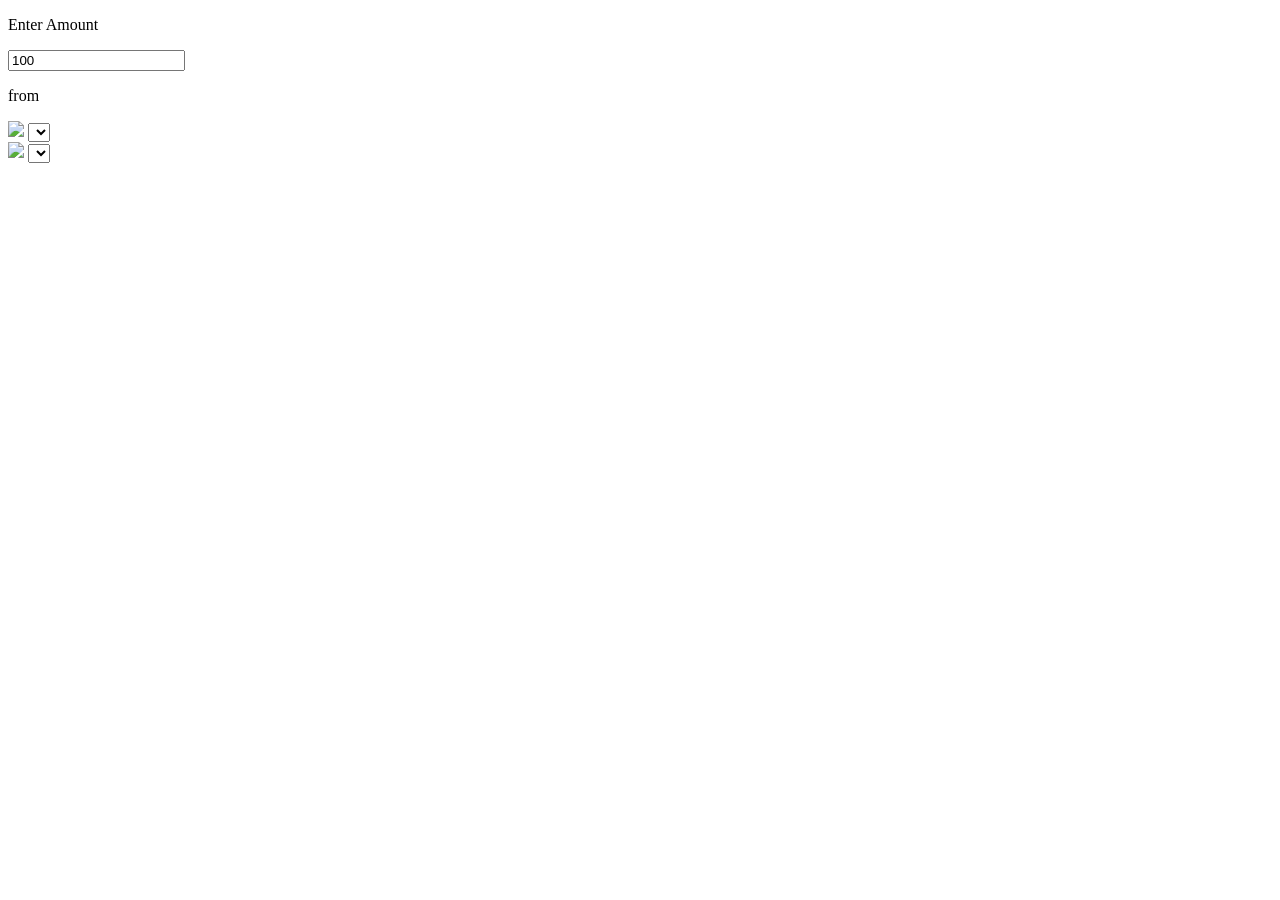
==== index.html @ 717cbdd4 "add to block" ====
<!doctype html>
<html lang="en">
  <head>
    <meta charset="UTF-8" />
    <meta name="viewport" content="width=device-width, initial-scale=1.0" />
    <title>Document</title>
    <link
      rel="stylesheet"
      href="https://cdnjs.cloudflare.com/ajax/libs/font-awesome/7.0.1/css/all.min.css"
      integrity="sha512-2SwdPD6INVrV/lHTZbO2nodKhrnDdJK9/kg2XD1r9uGqPo1cUbujc+IYdlYdEErWNu69gVcYgdxlmVmzTWnetw=="
      crossorigin="anonymous"
      referrerpolicy="no-referrer"
    />
  </head>
  <body>
    <div class="amount">
      <p>Enter Amount</p>
      <input value="100" type="text" />
    </div>
    <div class="from">
      <p>from</p>
      <div class="select-container">
        <img src="https://flagsapi.com/US/flat/64.png" />
        <select name="form"></select>
      </div>
      <div class="select-container">
        <img src="https://flagsapi.com/IN/flat/64.png" />
        <select name="form"></select>
      </div>
    </div>
  </body>
</html>
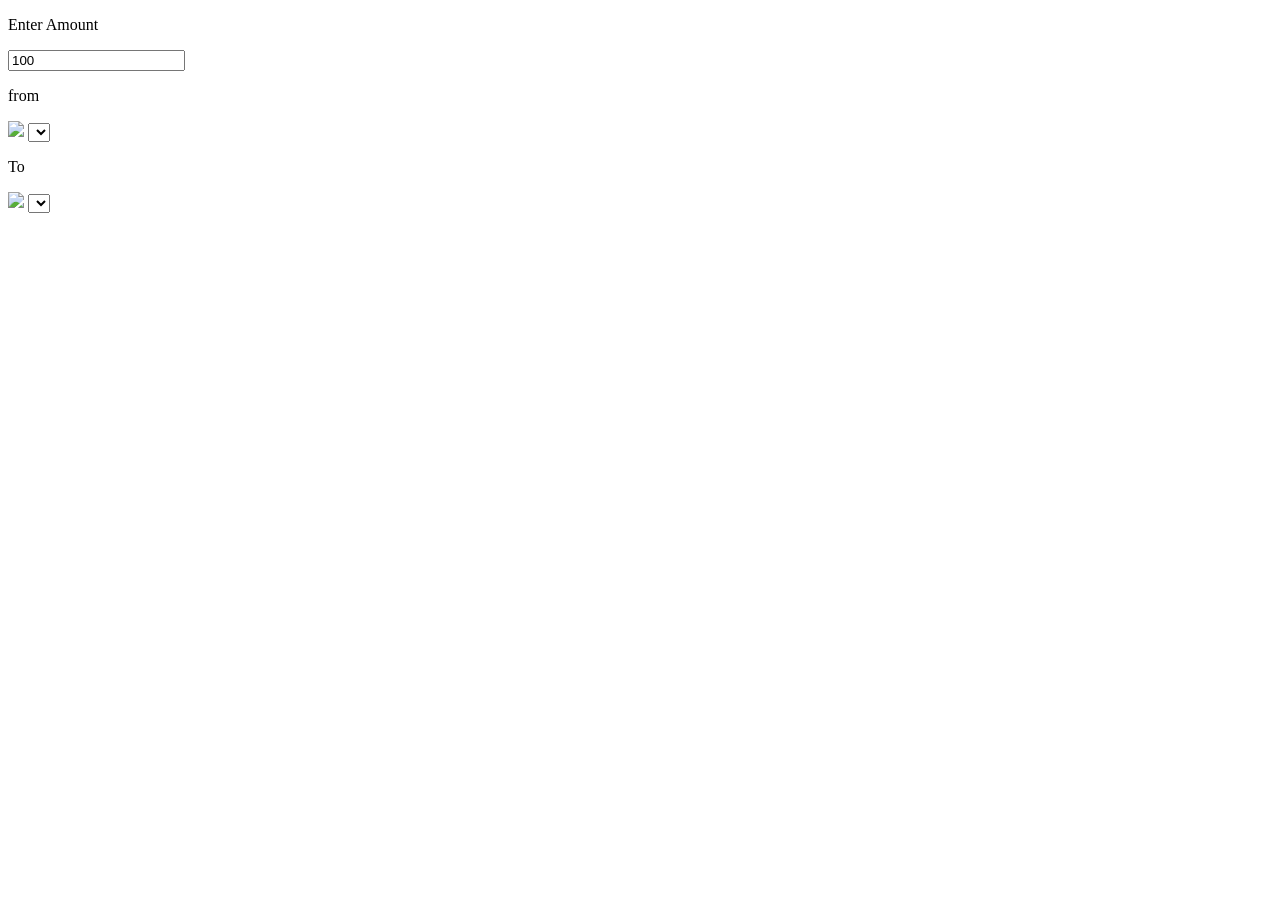
==== commit cea26357: "updated 'to' container" ====
--- a/index.html
+++ b/index.html
@@ -23,6 +23,9 @@
         <img src="https://flagsapi.com/US/flat/64.png" />
         <select name="form"></select>
       </div>
+    </div>
+    <div class="to">
+      <p>To</p>
       <div class="select-container">
         <img src="https://flagsapi.com/IN/flat/64.png" />
         <select name="form"></select>
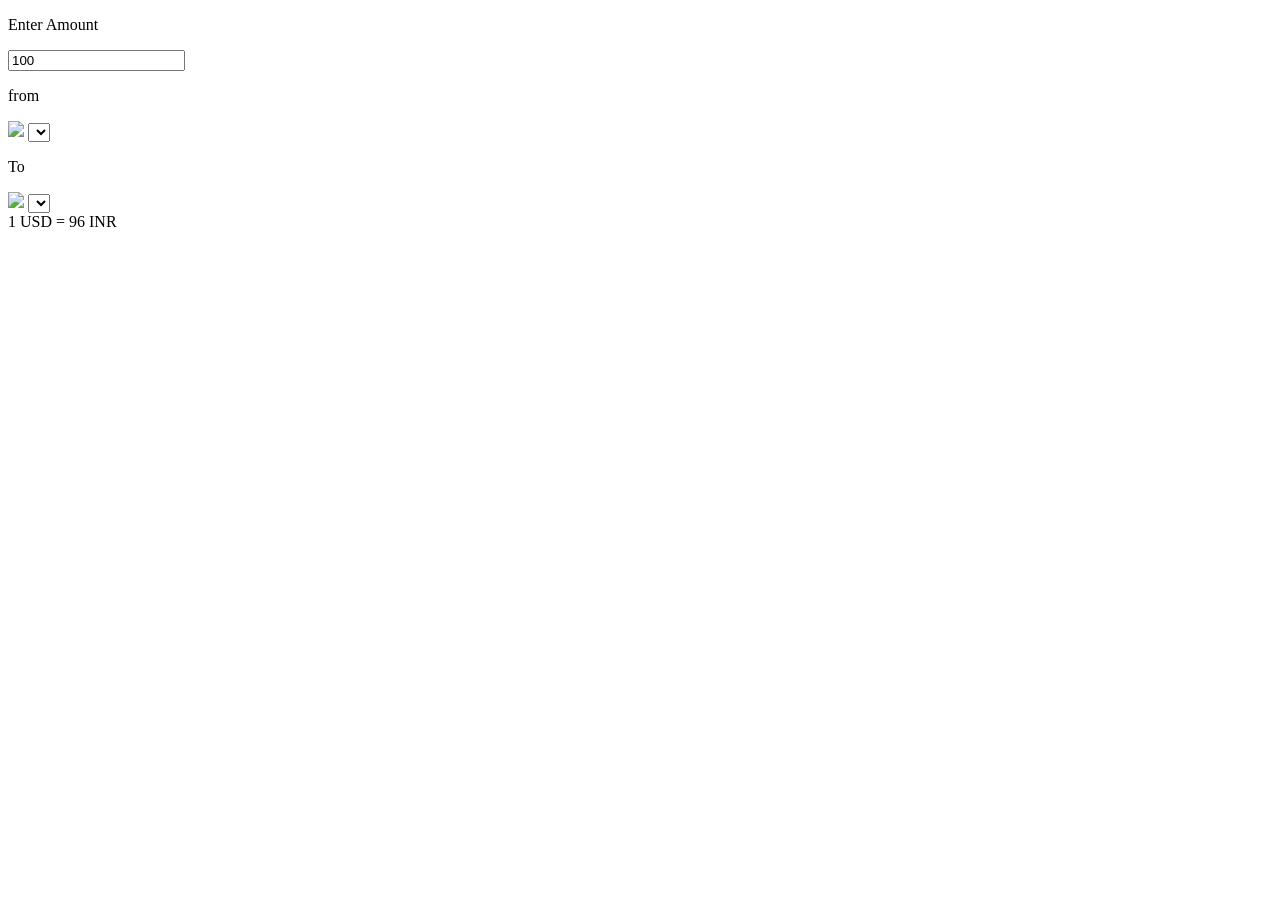
==== commit 3efa9e74: "add currency exchange rate msg container" ====
--- a/index.html
+++ b/index.html
@@ -17,19 +17,23 @@
       <p>Enter Amount</p>
       <input value="100" type="text" />
     </div>
-    <div class="from">
-      <p>from</p>
-      <div class="select-container">
-        <img src="https://flagsapi.com/US/flat/64.png" />
-        <select name="form"></select>
+    <div class="dropdown">
+      <div class="from">
+        <p>from</p>
+        <div class="select-container">
+          <img src="https://flagsapi.com/US/flat/64.png" />
+          <select name="form"></select>
+        </div>
+      </div>
+      <i class="fa-solid fa-arrow-right-arrow-left"></i>
+      <div class="to">
+        <p>To</p>
+        <div class="select-container">
+          <img src="https://flagsapi.com/IN/flat/64.png" />
+          <select name="form"></select>
+        </div>
       </div>
     </div>
-    <div class="to">
-      <p>To</p>
-      <div class="select-container">
-        <img src="https://flagsapi.com/IN/flat/64.png" />
-        <select name="form"></select>
-      </div>
-    </div>
+    <div class="msg">1 USD = 96 INR</div>
   </body>
 </html>
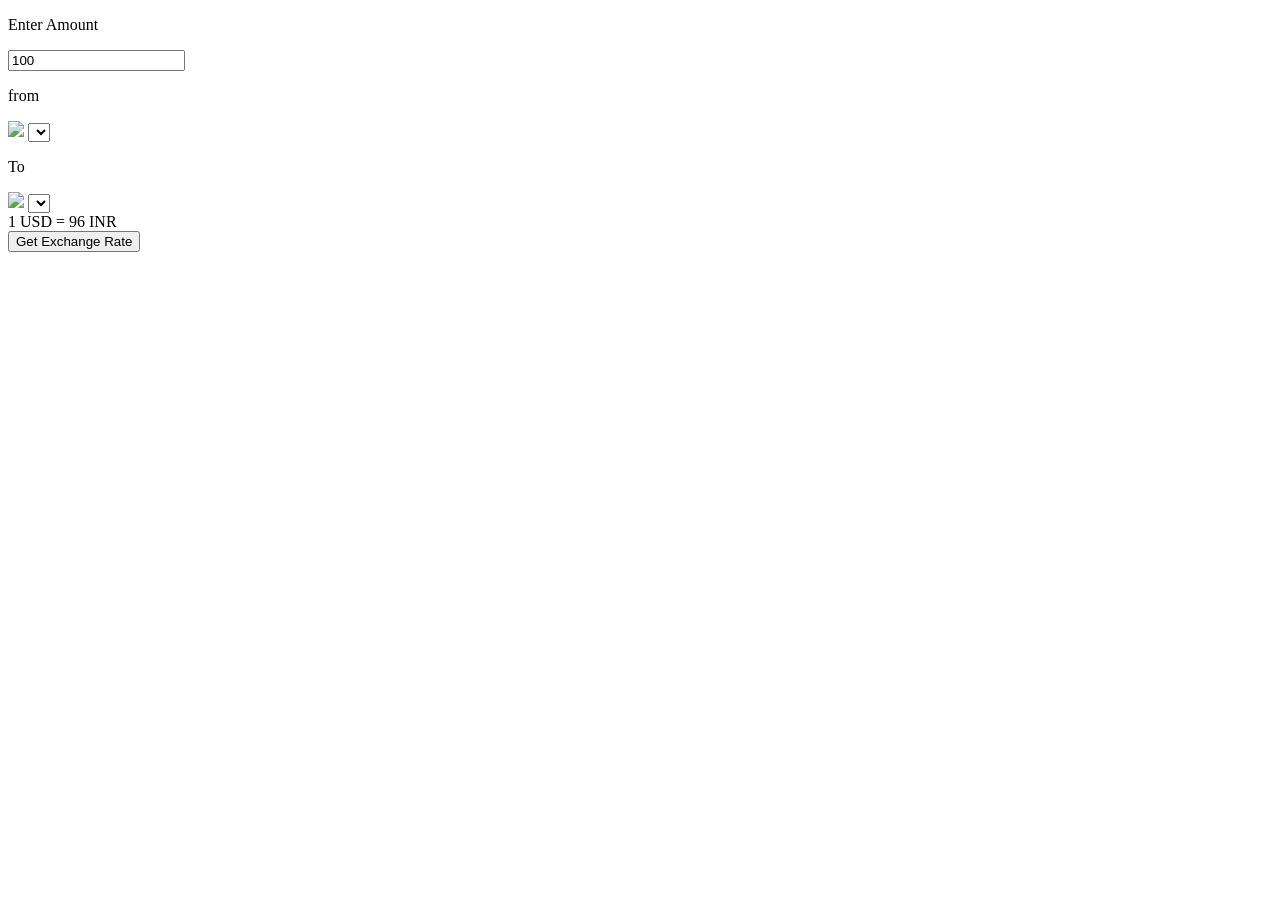
==== commit fb55ed41: "add button" ====
--- a/index.html
+++ b/index.html
@@ -35,5 +35,6 @@
       </div>
     </div>
     <div class="msg">1 USD = 96 INR</div>
+    <button>Get Exchange Rate</button>
   </body>
 </html>
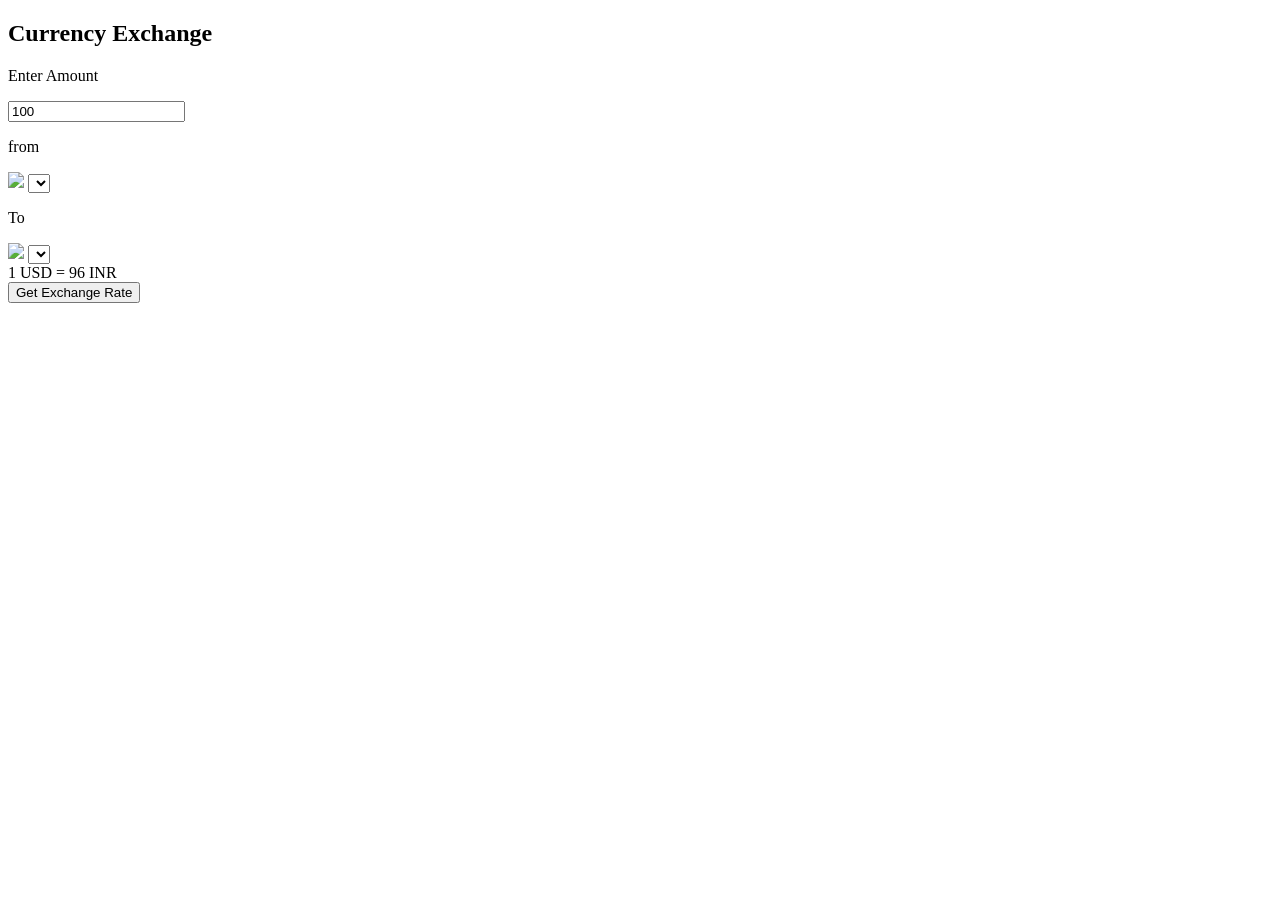
==== commit 93345fa0: "add heading and container" ====
--- a/index.html
+++ b/index.html
@@ -13,28 +13,33 @@
     />
   </head>
   <body>
-    <div class="amount">
-      <p>Enter Amount</p>
-      <input value="100" type="text" />
+    <div class="container">
+      <h2>Currency Exchange</h2>
+      <form>
+        <div class="amount">
+          <p>Enter Amount</p>
+          <input value="100" type="text" />
+        </div>
+        <div class="dropdown">
+          <div class="from">
+            <p>from</p>
+            <div class="select-container">
+              <img src="https://flagsapi.com/US/flat/64.png" />
+              <select name="form"></select>
+            </div>
+          </div>
+          <i class="fa-solid fa-arrow-right-arrow-left"></i>
+          <div class="to">
+            <p>To</p>
+            <div class="select-container">
+              <img src="https://flagsapi.com/IN/flat/64.png" />
+              <select name="form"></select>
+            </div>
+          </div>
+        </div>
+        <div class="msg">1 USD = 96 INR</div>
+        <button>Get Exchange Rate</button>
+      </form>
     </div>
-    <div class="dropdown">
-      <div class="from">
-        <p>from</p>
-        <div class="select-container">
-          <img src="https://flagsapi.com/US/flat/64.png" />
-          <select name="form"></select>
-        </div>
-      </div>
-      <i class="fa-solid fa-arrow-right-arrow-left"></i>
-      <div class="to">
-        <p>To</p>
-        <div class="select-container">
-          <img src="https://flagsapi.com/IN/flat/64.png" />
-          <select name="form"></select>
-        </div>
-      </div>
-    </div>
-    <div class="msg">1 USD = 96 INR</div>
-    <button>Get Exchange Rate</button>
   </body>
 </html>
